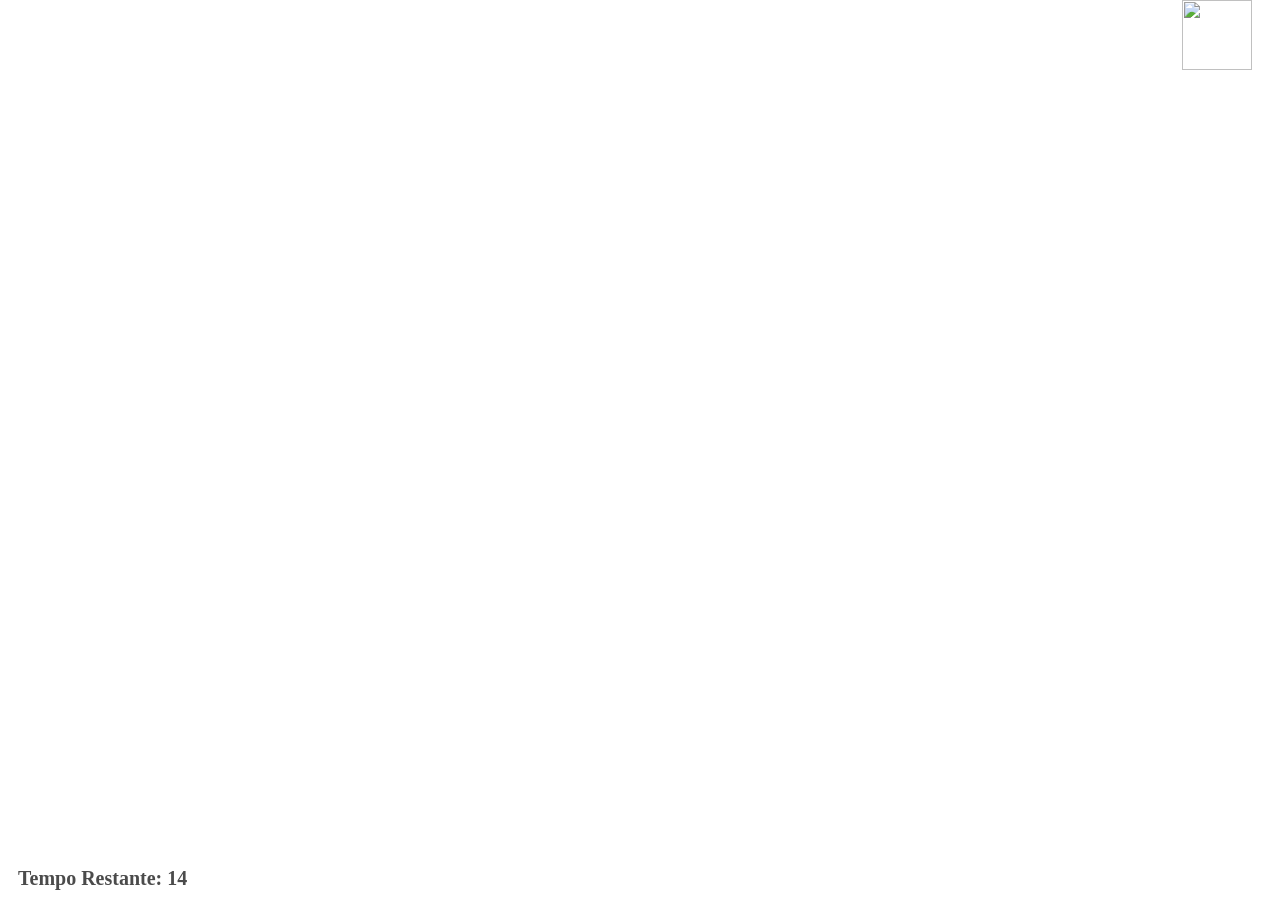
==== aap_mata_mosquito/app.html @ 27f63014 "app mata mosquito adicionado" ====
<!DOCTYPE html>
<html>

<head>
	<title></title>

	<link rel="stylesheet" href="./public/css/style.css">
	<script src="./js/limite-janela.js"></script>
	<script src="./js/add-mosquito-positionRandomica.js"></script>
	<script src="./js/tamanho.mosquito.js"></script>
	<script src="./js/lado_aleatorio.js"></script>
	
</head>
<!-- onresize que vai levar os valores para dentro as variaveis no JS -->

<body onresize="ajustaTamanhoPalcoJogo()">

	<div class="painel">
		<div class="vidas">
			<img id="v1" src="/public/image/coracao_cheio.png" alt="">
			<img id="v2" src="/public/image/coracao_cheio.png" alt="">
			<img id="v3" src="/public/image/coracao_cheio.png" alt="">
		</div>
		<div class="cronometro">
			Tempo Restante: <span id="cronometro"> </span>
		</div>
	</div>

	<script>
		document.getElementById('cronometro').innerHTML = tempo

		posicaoRandomica()
		tamanhoAleatorio()
		ladoAleatorio()

		var criaMosquito = setInterval(function(){
			posicaoRandomica()
		}, criaMosquitoTempo)
	</script>
</body>

</html>
---- aap_mata_mosquito/public/css/style.css ----
html {
    cursor: url(/public/image/mata_mosca.png) 30 30, auto;
}
body {
    background-image: url(/public/image/bg.jpg);
    background-repeat: no-repeat;
   
}
.mosquito1 {
    width: 50px;
    height: 50px;
}
.mosquito2 {
    width: 70px;
    height: 70px;
}
.mosquito3 {
    width: 90px;
    height: 90px;
}
.ladoA {/*posição original só para garantir*/
    transform: scaleX(1);
}
.ladoB {
    transform: scaleX(-1);
}
.painel {
    position: absolute;
    width: 190px;
    padding: 10px;
    left: 0px;
    bottom: 0px;
    border-top: solid 1px #fff;
    background-color: #fff;
    opacity: 0.7;
}
.vidas {
    float: left;
}
.cronometro {
    float: left;
    font-size: 20px;
    font-weight: bold;
}
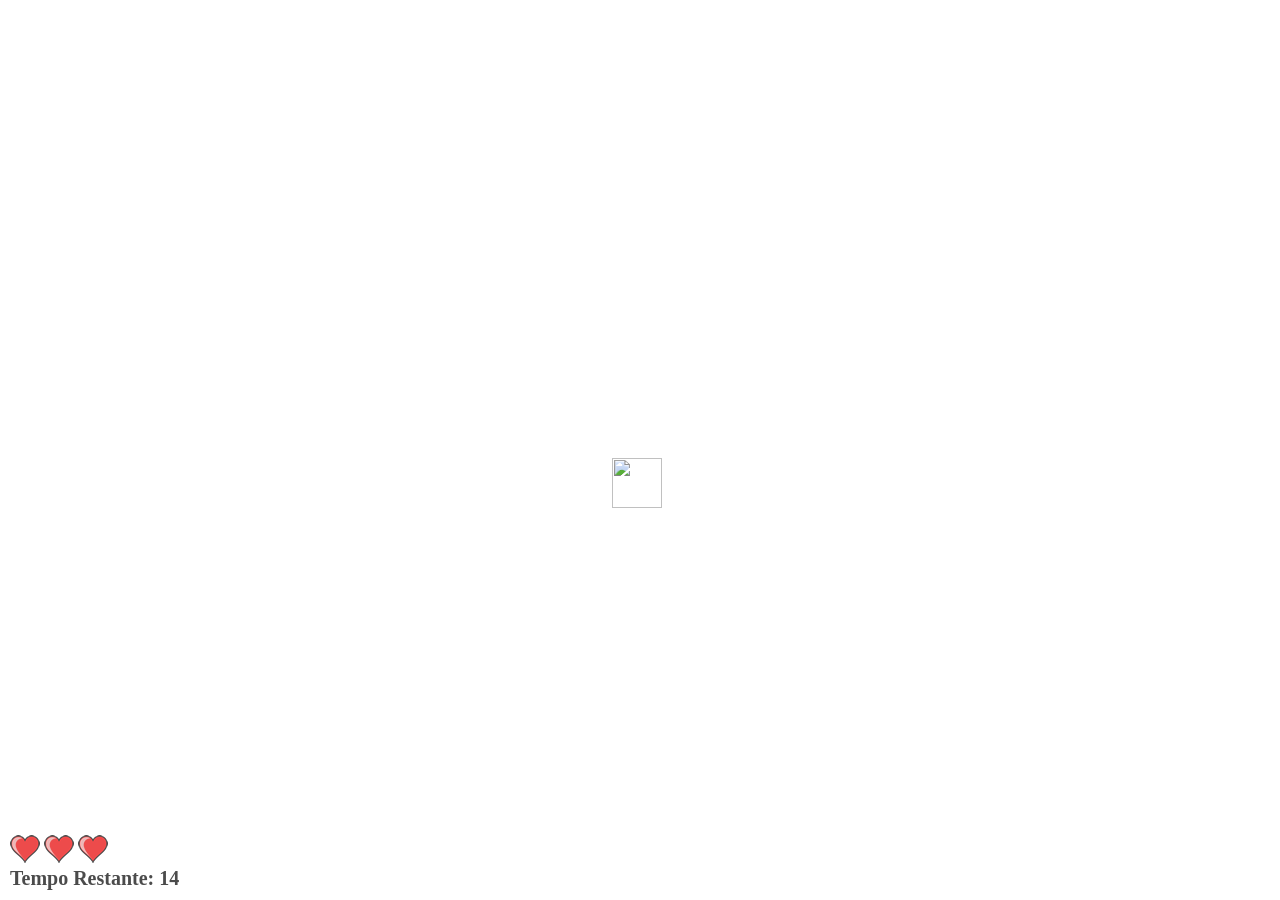
==== commit 4d38d034: "correcao" ====
--- a/aap_mata_mosquito/app.html
+++ b/aap_mata_mosquito/app.html
@@ -17,9 +17,9 @@
 
 	<div class="painel">
 		<div class="vidas">
-			<img id="v1" src="/public/image/coracao_cheio.png" alt="">
-			<img id="v2" src="/public/image/coracao_cheio.png" alt="">
-			<img id="v3" src="/public/image/coracao_cheio.png" alt="">
+			<img id="v1" src="./public/image/coracao_cheio.png" alt="">
+			<img id="v2" src="./public/image/coracao_cheio.png" alt="">
+			<img id="v3" src="./public/image/coracao_cheio.png" alt="">
 		</div>
 		<div class="cronometro">
 			Tempo Restante: <span id="cronometro"> </span>
